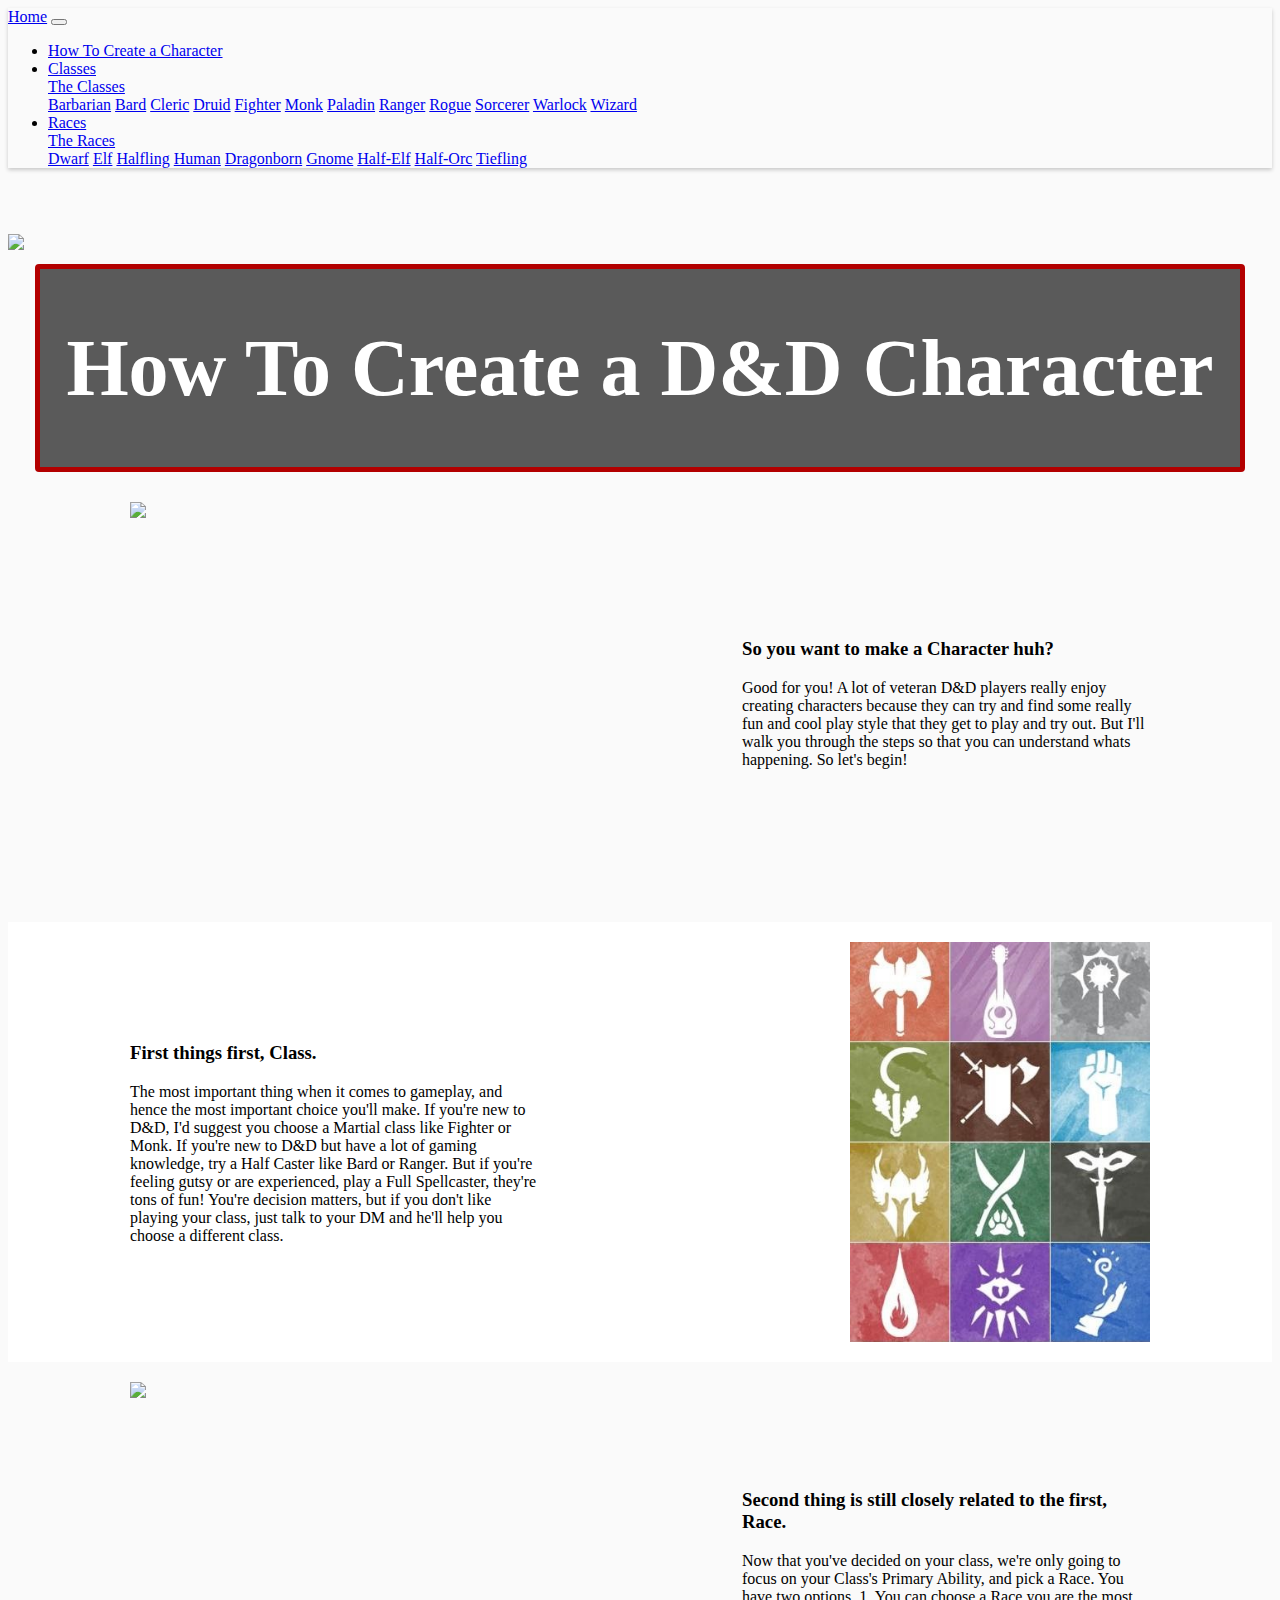
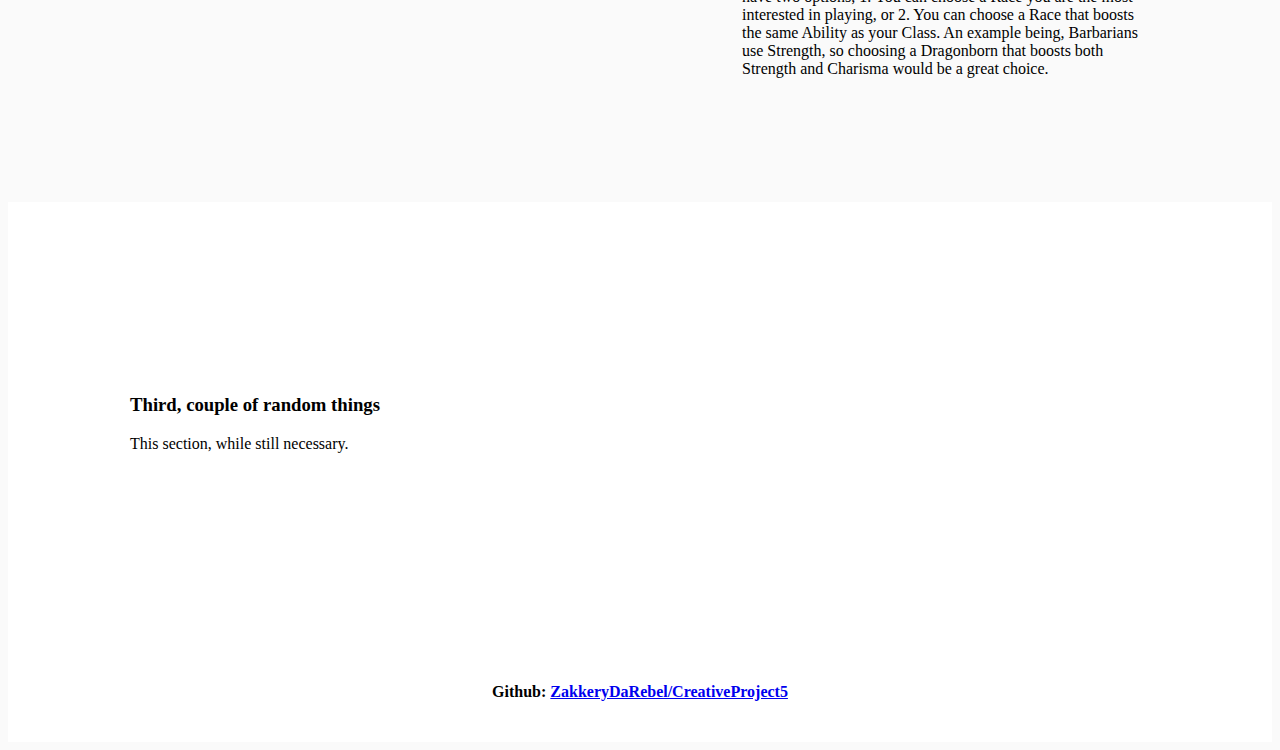
==== how_to_create.html @ b86d772a "Almost Done" ====
<!DOCTYPE html>
<html lang='en'>
  <head>
    <meta charset='UTF-8'/>
    <meta name='viewport' content='width=device-width, initial-scale=1.0, maximum-scale=1.0' />
        
    <link rel="stylesheet" href="https://stackpath.bootstrapcdn.com/bootstrap/4.1.3/css/bootstrap.min.css" integrity="sha384-MCw98/SFnGE8fJT3GXwEOngsV7Zt27NXFoaoApmYm81iuXoPkFOJwJ8ERdknLPMO" crossorigin="anonymous">
    <link href="https://cdn.jsdelivr.net/npm/bootstrap@5.0.0-beta1/dist/css/bootstrap.min.css" rel="stylesheet" integrity="sha384-giJF6kkoqNQ00vy+HMDP7azOuL0xtbfIcaT9wjKHr8RbDVddVHyTfAAsrekwKmP1" crossorigin="anonymous">
        
    <title>You should play D&D</title>
        
    <link rel='stylesheet' href='styles.css'/>
    <link rel="preconnect" href="https://fonts.gstatic.com">
    <link href="https://fonts.googleapis.com/css2?family=Josefin+Sans&display=swap" rel="stylesheet">
  </head>
  <body>
    <!--Navbar Code Below-->
    <nav class="navbar navbar-expand-lg fixed-top navbar-light bg-light">
      <a class="navbar-brand" href="index.html">Home</a>
      <button class="navbar-toggler" type="button" data-toggle="collapse" data-target="#navbarNavDropdown" aria-controls="navbarNavDropdown" aria-expanded="false" aria-label="Toggle navigation">
        <span class="navbar-toggler-icon"></span>
      </button>
      <div class="collapse navbar-collapse" id="navbarNavDropdown">
        <ul class="navbar-nav">
          <li class="nav-item">
            <a class="nav-link" href="how_to_create.html">How To Create a Character</a>
          </li>
          <li class="nav-item dropdown">
            <a class="nav-link dropdown-toggle" href="classTs.Ctml" id="navbarDropdownMenuLink" data-toggle="dropdown" aria-haspopup="true" aria-expanded="false">
              Classes
            </a>
          <div class="dropdown-menu" aria-labelledby="navbarDropdownMenuLink">
            <a class="dropdown-item" href="classes.html">The Classes</a>
            <div class="dropdown-divider"></div>
              <a class="dropdown-item" href="classes.html#barbarian">Barbarian</a>
              <a class="dropdown-item" href="classes.html#bard">Bard</a>
              <a class="dropdown-item" href="classes.html#cleric">Cleric</a>
              <a class="dropdown-item" href="classes.html#druid">Druid</a>
              <a class="dropdown-item" href="classes.html#fighter">Fighter</a>
              <a class="dropdown-item" href="classes.html#monk">Monk</a>
              <a class="dropdown-item" href="classes.html#paladin">Paladin</a>
              <a class="dropdown-item" href="classes.html#ranger">Ranger</a>
              <a class="dropdown-item" href="classes.html#rogue">Rogue</a>
              <a class="dropdown-item" href="classes.html#sorcerer">Sorcerer</a>
              <a class="dropdown-item" href="classes.html#warlock">Warlock</a>
              <a class="dropdown-item" href="classes.html#wizard">Wizard</a>
            </div>
          </li>
          <li class="nav-item dropdown">
            <a class="nav-link dropdown-toggle" href="races.html" id="navbarDropdownMenuLink" data-toggle="dropdown" aria-haspopup="true" aria-expanded="false">
              Races
            </a>
          <div class="dropdown-menu" aria-labelledby="navbarDropdownMenuLink">
            <a class="dropdown-item" href="races.html">The Races</a>
            <div class="dropdown-divider"></div>
              <a class="dropdown-item" href="races.html#dwarf">Dwarf</a>
              <a class="dropdown-item" href="races.html#elf">Elf</a>
              <a class="dropdown-item" href="races.html#halfling">Halfling</a>
              <a class="dropdown-item" href="races.html#human">Human</a>
              <a class="dropdown-item" href="races.html#dragonborn">Dragonborn</a>
              <a class="dropdown-item" href="races.html#gnome">Gnome</a>
              <a class="dropdown-item" href="races.html#half-elf">Half-Elf</a>
              <a class="dropdown-item" href="races.html#half-orc">Half-Orc</a>
              <a class="dropdown-item" href="races.html#tiefling">Tiefling</a>
            </div>
          </li>
        </ul>
      </div>
    </nav>
    <!--Navbar Content above, About Me section below-->
    
    <div class='divider'></div>
    <div class="photo">
        <img src='https://www.tribality.com/wp-content/uploads/2014/10/prep.jpg' id="create-cover"/>
    </div>
        
    <div class="header">
        <h1>How To Create a D&D Character</h1>
    </div>
    
    <div class='page'>
        <div class='page-section page-section-odd'>
          <div class='content'>
            <div class='columns'>
              <div class='image-container profile-pic'>
                <img src='https://content.instructables.com/F32/Y0FV/J8F5Q3W5/F32Y0FVJ8F5Q3W5.png?auto=webp&fit=bounds&frame=1&height=1024&width=1024auto=webp&frame=1&height=150' id="character-sheet"/>
              </div>
              <div class='text-container'>
                
                <h3>So you want to make a Character huh?</h3>
                <p>Good for you! A lot of veteran D&D players really enjoy 
                    creating characters because they can try and find some 
                    really fun and cool play style that they get to play and 
                    try out. But I'll walk you through the steps so that you 
                    can understand whats happening. So let's begin!</p>
                
              </div> <!-- Text container -->
            </div> <!-- Columns -->
          </div> <!-- Content -->
        </div> <!-- Page section (ODD) -->
        
        <div class='page-section page-section-even'>
          <div class='content'>
            <div class='columns'>
              <div class='image-container profile-pic second'>
                <img src='images/class-icons.jpg'/>
              </div>
              <div class='text-container'>
                
                <h3>First things first, Class.</h3>
                <p>The most important thing when it comes to gameplay, and 
                    hence the most important choice you'll make. If you're 
                    new to D&D, I'd suggest you choose a Martial class like 
                    Fighter or Monk. If you're new to D&D but have a lot of 
                    gaming knowledge, try a Half Caster like Bard or Ranger.
                    But if you're feeling gutsy or are experienced, play a 
                    Full Spellcaster, they're tons of fun! You're decision 
                    matters, but if you don't like playing your class, just 
                    talk to your DM and he'll help you choose a different 
                    class.</p>
                
              </div> <!-- Text container -->
            </div> <!-- Columns -->
          </div> <!-- Content -->
        </div> <!-- Page section (EVEN) -->
        
        <div class='page-section page-section-odd'>
          <div class='content'>
            <div class='columns'>
              <div class='image-container profile-pic'>
                <img src='https://preview.redd.it/9fcnnizhnpe71.jpg?auto=webp&s=36e57ae767bb842637b14f391f9da3883bda7af9'/>
              </div>
              <div class='text-container'>
                
                <h3>Second thing is still closely related to the first, Race.</h3>
                <p>Now that you've decided on your class, we're only going to 
                    focus on your Class's Primary Ability, and pick a Race. You 
                    have two options, 1. You can choose a Race you are the most 
                    interested in playing, or 2. You can choose a Race that
                    boosts the same Ability as your Class. An example being, 
                    Barbarians use Strength, so choosing a Dragonborn that 
                    boosts both Strength and Charisma would be a great choice.</p>
                
              </div> <!-- Text container -->
            </div> <!-- Columns -->
          </div> <!-- Content -->
        </div> <!-- Page section (ODD) -->
        
        <div class='page-section page-section-even'>
          <div class='content'>
            <div class='columns'>
              <div class='image-container landscape second'>
                <img src=''/>
              </div>
              <div class='text-container'>
                
                <h3>Third, couple of random things</h3>
                <p>This section, while still necessary.</p>
                
              </div> <!-- Text container -->
            </div> <!-- Columns -->
          </div> <!-- Content -->
        </div> <!-- Page section (EVEN) -->
      </div>
        
        <div class="footer">
        <h4>Github: <a href="https://github.com/ZakkeryDaRebel/CreativeProject5">ZakkeryDaRebel/CreativeProject5</a></h4>
      </div>
        
        <!--Bootstrap Code Insertion-->
        <script src="https://code.jquery.com/jquery-3.3.1.slim.min.js" integrity="sha384-q8i/X+965DzO0rT7abK41JStQIAqVgRVzpbzo5smXKp4YfRvH+8abtTE1Pi6jizo" crossorigin="anonymous"></script>
        <script src="https://cdnjs.cloudflare.com/ajax/libs/popper.js/1.14.3/umd/popper.min.js" integrity="sha384-ZMP7rVo3mIykV+2+9J3UJ46jBk0WLaUAdn689aCwoqbBJiSnjAK/l8WvCWPIPm49" crossorigin="anonymous"></script>
        <script src="https://stackpath.bootstrapcdn.com/bootstrap/4.1.3/js/bootstrap.min.js" integrity="sha384-ChfqqxuZUCnJSK3+MXmPNIyE6ZbWh2IMqE241rYiqJxyMiZ6OW/JmZQ5stwEULTy" crossorigin="anonymous"></script>
        <script src="https://cdn.jsdelivr.net/npm/bootstrap@5.0.0-beta1/dist/js/bootstrap.bundle.min.js" integrity="sha384-ygbV9kiqUc6oa4msXn9868pTtWMgiQaeYH7/t7LECLbyPA2x65Kgf80OJFdroafW" crossorigin="anonymous"></script>
  </body>
</html>
---- styles.css ----
body
{
    /*Choose Font!*/
    background-color: #fafafa;
}
nav { box-shadow: 0 2px 4px 0 rgba(0,0,0,.2); }
.header
{
    margin: 10px auto;
    width: 95%;
    border: 5px solid #B30000;
    background-color: #5A5A5A;
    border-radius: 4px;
    text-align: center;
}
.page
{
    width: 100%;
    display: flex;
    flex-wrap: wrap;
}
.page-section
{
    display: flex;
    flex-wrap: wrap;
    height: 440px;
    width: 100%;
}
.page-section-odd  { background-color: #fafafa; }
.page-section-even { background-color: #ffffff; }
.content 
{
    width: 90%;
    margin: 0 auto;
    display: flex;
    flex-wrap: wrap;
}
.columns
{
    display: flex;
    flex-wrap: wrap;
    justify-content: space-between;
    align-items: center;
    width: 100%;
}
.image-container { display: flex; }
.profile-pic
{
    width: 300px;
    height: 400px;
}
.landscape 
{
    width: 300px;
    height: 200px;
}
#dice-pic { width: 350px; }
#home-class
{
    height: 100%;
    max-width: 300px;
    object-fit: cover;
    object-position: 46% 100%;
}
#barbarian-pic { width: 280px; }
#cleric-pic
{
    width: 350px;
    height: 350px;
}
#druid-pic     { width: 340px; }
#fighter-pic   { width: 275px; }
#rogue-pic     { width: 280px; }
#wizard-pic    { width: 160px; }
#races-pic     { height: 250px;}
#dwarf-pic     { width: 350px; }
#elf-pic       { width: 280px; }
#human-pic     { width: 250px; }
#gnome-pic     { width: 340px; }
#half-elf-pic  { width: 280px; }
#tiefling-pic  { width: 270px; }
.second { order: 1; }
img { width: 100%; }
h1
{
    color: #fff;
    border-color: #ff8c00;
    
}
.divider { height: 50px; }
.footer
{
    display: flex;
    align-items: center;
    justify-content: center;
    background-color: #ffffff;
    height: 100px;
}


@media only screen and (max-width: 400px)
{
    .page-section { height: 1000px; }
    .columns
    {
        flex-direction: column;
        justify-content: space-around;
    }
    text-container { width: 100%; }
    .second { order: -1; }
    h1 { font-size: 2em; }
}
@media only screen and (min-width: 401px) and (max-width: 960px)
{
    .page-section { height: 700px; }
    .text-container { width: 40%; }
    h1 { font-size: 3em; }
}
@media only screen and (min-width: 961px)
{
    .content
    {
        width: 1020px;
        margin: 0 auto;
    }
    .profile-pic 
    {
        width: 300px;
        height: 400px;
    }
    .landscape 
    {
        width: 450px;
        height: 300px;
    }
    .photo img
    {
        width: 100%;
        max-height: 550px;
        object-fit: cover;
        object-position: 100% 100%;
    }
    #homepage-cover { object-position: 100% 30%; }
    #classespic { object-position: 100% 25%; }
    #create-cover { object-position: 100% 33%; }
    .text-container { width: 40%; }
    h1 { font-size: 5em; }
}
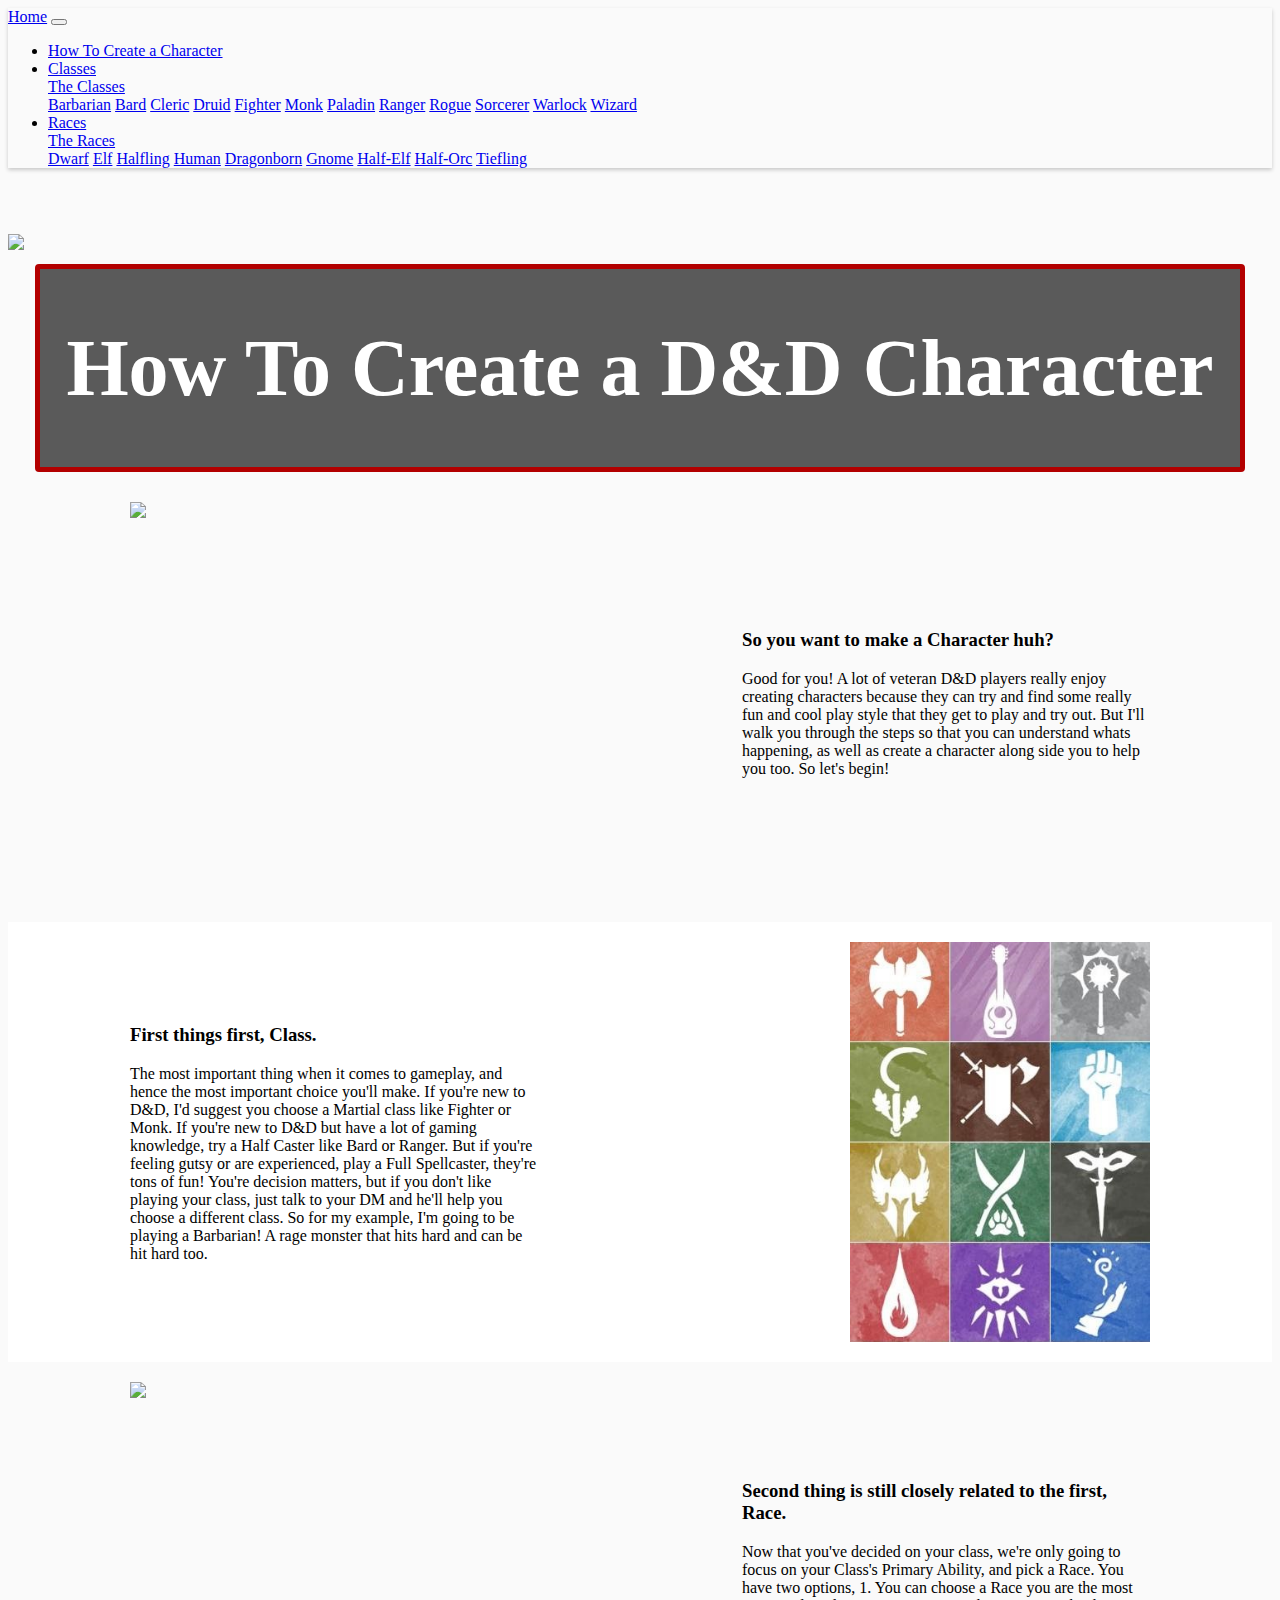
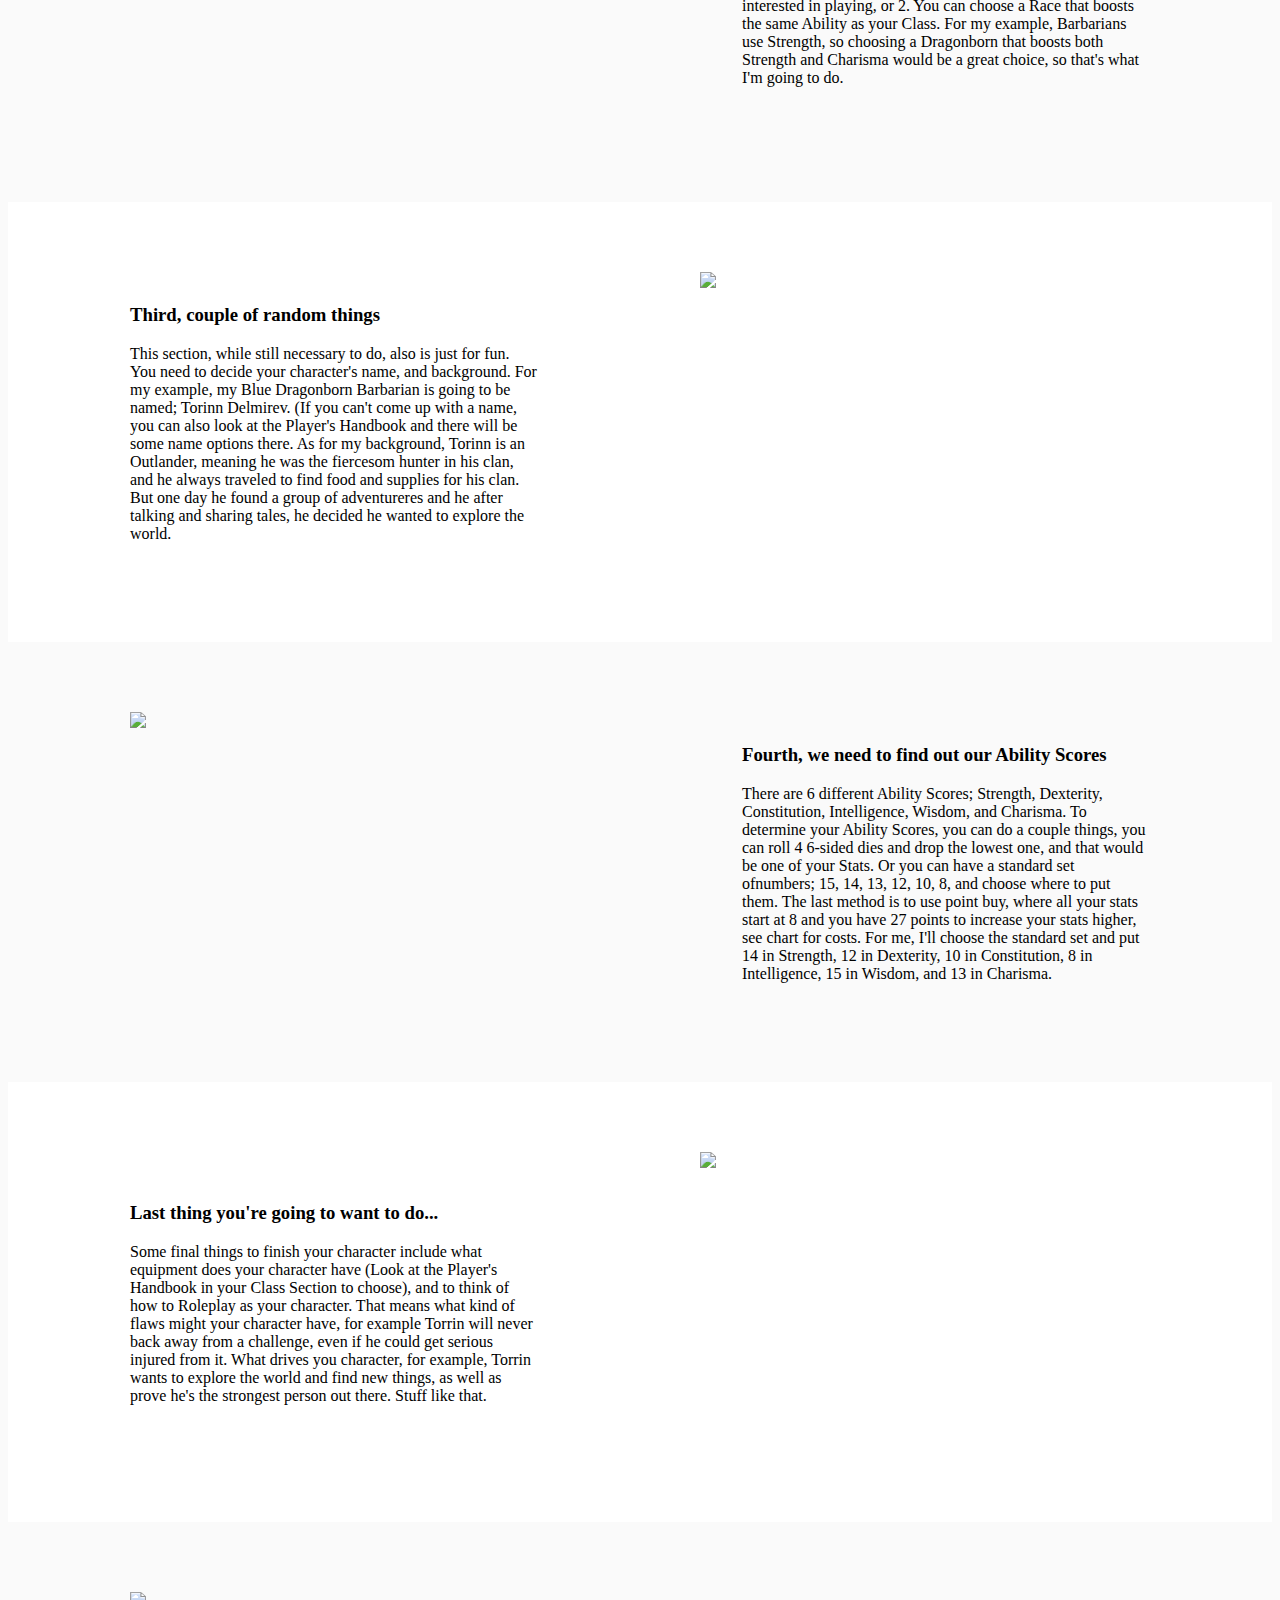
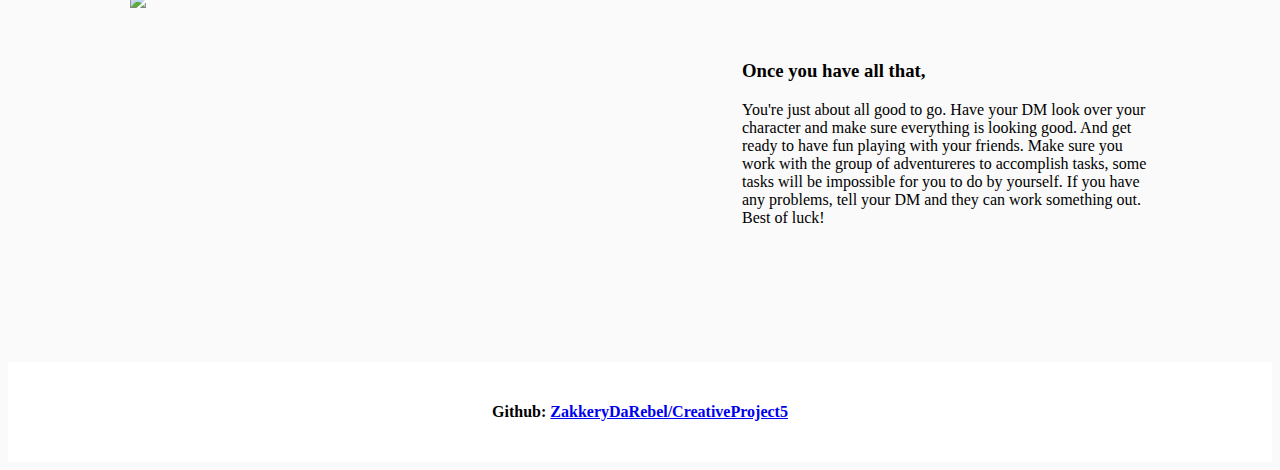
==== commit 9073bebb: "Final" ====
--- a/how_to_create.html
+++ b/how_to_create.html
@@ -22,7 +22,7 @@
       </button>
       <div class="collapse navbar-collapse" id="navbarNavDropdown">
         <ul class="navbar-nav">
-          <li class="nav-item">
+          <li class="nav-item active">
             <a class="nav-link" href="how_to_create.html">How To Create a Character</a>
           </li>
           <li class="nav-item dropdown">
@@ -92,7 +92,8 @@
                     creating characters because they can try and find some 
                     really fun and cool play style that they get to play and 
                     try out. But I'll walk you through the steps so that you 
-                    can understand whats happening. So let's begin!</p>
+                    can understand whats happening, as well as create a 
+                    character along side you to help you too. So let's begin!</p>
                 
               </div> <!-- Text container -->
             </div> <!-- Columns -->
@@ -117,7 +118,9 @@
                     Full Spellcaster, they're tons of fun! You're decision 
                     matters, but if you don't like playing your class, just 
                     talk to your DM and he'll help you choose a different 
-                    class.</p>
+                    class. So for my example, I'm going to be playing a 
+                    Barbarian! A rage monster that hits hard and can be hit 
+                    hard too.</p>
                 
               </div> <!-- Text container -->
             </div> <!-- Columns -->
@@ -137,9 +140,10 @@
                     focus on your Class's Primary Ability, and pick a Race. You 
                     have two options, 1. You can choose a Race you are the most 
                     interested in playing, or 2. You can choose a Race that
-                    boosts the same Ability as your Class. An example being, 
+                    boosts the same Ability as your Class. For my example, 
                     Barbarians use Strength, so choosing a Dragonborn that 
-                    boosts both Strength and Charisma would be a great choice.</p>
+                    boosts both Strength and Charisma would be a great choice,
+                    so that's what I'm going to do.</p>
                 
               </div> <!-- Text container -->
             </div> <!-- Columns -->
@@ -150,17 +154,102 @@
           <div class='content'>
             <div class='columns'>
               <div class='image-container landscape second'>
-                <img src=''/>
+                <img src='https://hedwig-cf.netmarble.com/forum-common/sk2gb/sk2_en/thumbnail/8ec70423e098400f9d0645d6d308ce00_1639117155647_d.jpg'/>
               </div>
               <div class='text-container'>
                 
                 <h3>Third, couple of random things</h3>
-                <p>This section, while still necessary.</p>
+                <p>This section, while still necessary to do, also is just for
+                    fun. You need to decide your character's name, and 
+                    background. For my example, my Blue Dragonborn Barbarian 
+                    is going to be named; Torinn Delmirev. (If you can't come 
+                    up with a name, you can also look at the Player's Handbook
+                    and there will be some name options there. As for my 
+                    background, Torinn is an Outlander, meaning he was the 
+                    fiercesom hunter in his clan, and he always traveled to 
+                    find food and supplies for his clan. But one day he found 
+                    a group of adventureres and he after talking and sharing 
+                    tales, he decided he wanted to explore the world.</p>
                 
               </div> <!-- Text container -->
             </div> <!-- Columns -->
           </div> <!-- Content -->
         </div> <!-- Page section (EVEN) -->
+        
+        <div class='page-section page-section-odd'>
+          <div class='content'>
+            <div class='columns'>
+              <div class='image-container landscape'>
+                <img src='https://thekindgm.files.wordpress.com/2017/12/pointbuy.jpg?w=529&h=189' id="point-buy"/>
+              </div>
+              <div class='text-container'>
+                
+                <h3>Fourth, we need to find out our Ability Scores</h3>
+                <p>There are 6 different Ability Scores; Strength, Dexterity, 
+                    Constitution, Intelligence, Wisdom, and Charisma. To 
+                    determine your Ability Scores, you can do a couple things,
+                    you can roll 4 6-sided dies and drop the lowest one, and 
+                    that would be one of your Stats. Or you can have a standard 
+                    set ofnumbers; 15, 14, 13, 12, 10, 8, and choose where to put 
+                    them. The last method is to use point buy, where all your 
+                    stats start at 8 and you have 27 points to increase your 
+                    stats higher, see chart for costs. For me, I'll choose the 
+                    standard set and put 14 in Strength, 12 in Dexterity, 10 in 
+                    Constitution, 8 in Intelligence, 15 in Wisdom, and 13 in 
+                    Charisma.</p>
+                
+              </div> <!-- Text container -->
+            </div> <!-- Columns -->
+          </div> <!-- Content -->
+        </div> <!-- Page section (ODD) -->
+        
+        <div class='page-section page-section-even'>
+          <div class='content'>
+            <div class='columns'>
+              <div class='image-container landscape second'>
+                <img src='https://www.dndspeak.com/wp-content/uploads/2021/04/City-1.jpg'/>
+              </div>
+              <div class='text-container'>
+                
+                <h3>Last thing you're going to want to do...</h3>
+                <p>Some final things to finish your character include what 
+                    equipment does your character have (Look at the Player's 
+                    Handbook in your Class Section to choose), and to think 
+                    of how to Roleplay as your character. That means what kind 
+                    of flaws might your character have, for example Torrin will 
+                    never back away from a challenge, even if he could get 
+                    serious injured from it. What drives you character, for 
+                    example, Torrin wants to explore the world and find new things,
+                    as well as prove he's the strongest person out there. Stuff 
+                    like that.</p>
+                
+              </div> <!-- Text container -->
+            </div> <!-- Columns -->
+          </div> <!-- Content -->
+        </div> <!-- Page section (EVEN) -->
+        
+        <div class='page-section page-section-odd'>
+          <div class='content'>
+            <div class='columns'>
+              <div class='image-container landscape'>
+                <img src='https://media4.popsugar-assets.com/files/thumbor/sUTaU9CqP3fdCiCJwDIr5DWw424/fit-in/2048xorig/filters:format_auto-!!-:strip_icc-!!-/2016/08/10/738/n/1922283/590975f24f90b851_main.jpg' id=""/>
+              </div>
+              <div class='text-container'>
+                
+                <h3>Once you have all that,</h3>
+                <p>You're just about all good to go. Have your DM look over your 
+                    character and make sure everything is looking good. And 
+                    get ready to have fun playing with your friends. Make 
+                    sure you work with the group of adventureres to accomplish 
+                    tasks, some tasks will be impossible for you to do by 
+                    yourself. If you have any problems, tell your DM and they can 
+                    work something out. Best of luck!</p>
+                
+              </div> <!-- Text container -->
+            </div> <!-- Columns -->
+          </div> <!-- Content -->
+        </div> <!-- Page section (ODD) -->
+        
       </div>
         
         <div class="footer">
